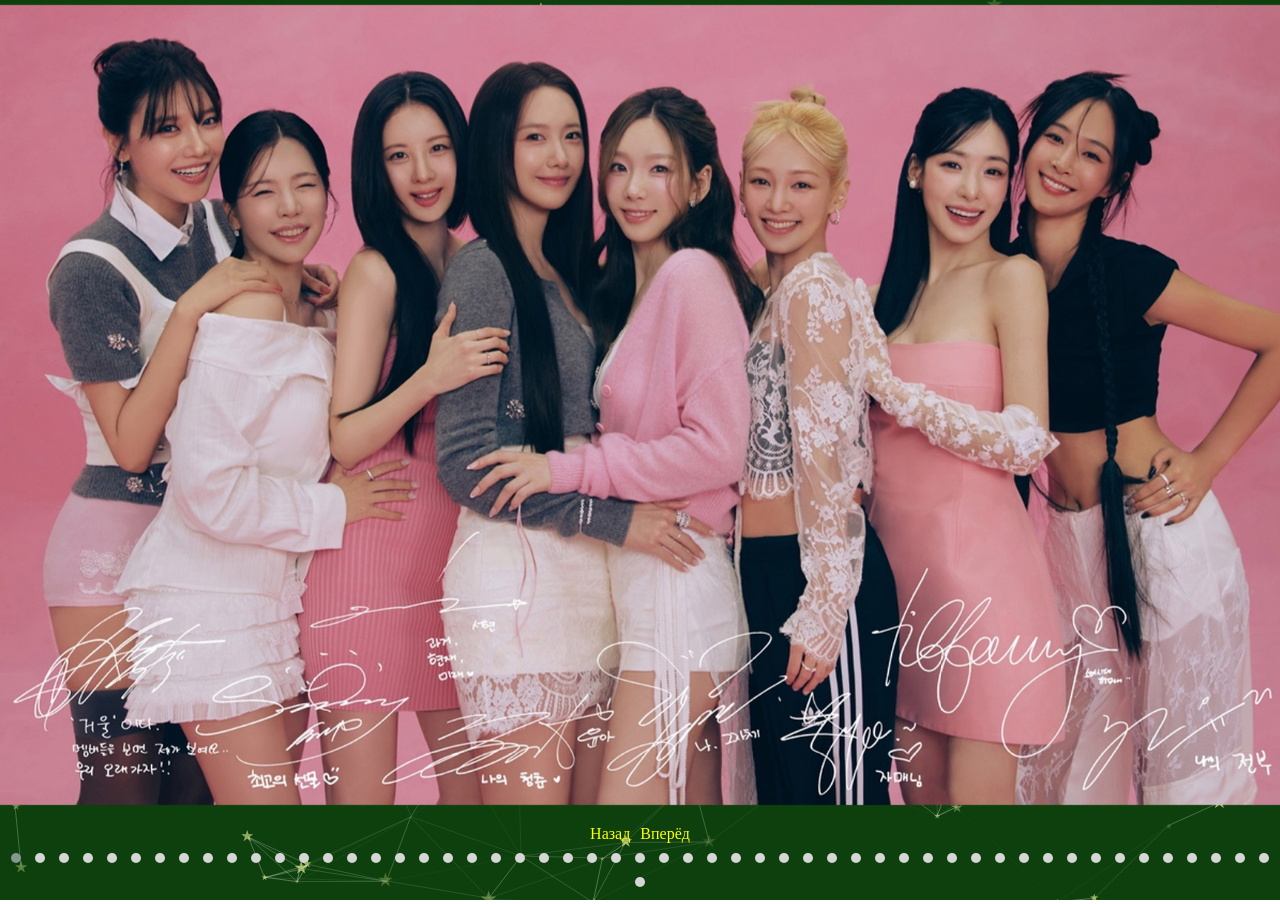
==== autoprokr.html @ 7a0fd94a "first commit" ====
<!DOCTYPE html>
<html lang="en">
<head>
    <meta charset="UTF-8">
    <meta name="viewport" content="width=device-width, initial-scale=1.0">
    <title>Фотки SNSD</title>
  <link rel="stylesheet" href="styles/preloadnew.css" />
  <link rel="stylesheet" href="styles/owl.carousel.min.css">
  <link rel="stylesheet" href="styles/owl.theme.default.min.css">
  <link rel="stylesheet" href="autoprokr.css">
  <link rel="icon" type="Images/x-icon" href="styles/gaaicon.ico"/>
</head>
<body>
<div class="preloader">
  <div class="prob">
      <p>Все фотки будут показаны после полной загрузки</p>
  </div>
</div>

<div id="particles-js"></div>

<div class="owl-carousel owl-theme">
  <div class="item"><figure><img src="foto/snsd_01.jpg" alt="Нет фотки"></figure></div>
  <div class="item"><figure><img src="foto/snsd_02.jpg" alt="Нет фотки"></figure></div>
  <div class="item"><figure><img src="foto/snsd_03.jpg" alt="Нет фотки"></figure></div>
  <div class="item"><figure><img src="foto/snsd_04.jpg" alt="Нет фотки"></figure></div>
  <div class="item"><figure><img src="foto/snsd_05.jpg" alt="Нет фотки"></figure></div>
  <div class="item"><figure><img src="foto/snsd_06.jpg" alt="Нет фотки"></figure></div>
  <div class="item"><figure><img src="foto/snsd_07.jpg" alt="Нет фотки"></figure></div>
  <div class="item"><figure><img src="foto/snsd_08.jpg" alt="Нет фотки"></figure></div>
  <div class="item"><figure><img src="foto/snsd_09.jpg" alt="Нет фотки"></figure></div>
  <div class="item"><figure><img src="foto/snsd_10.jpg" alt="Нет фотки"></figure></div>
  <div class="item"><figure><img src="foto/snsd_11.jpg" alt="Нет фотки"></figure></div>
  <div class="item"><figure><img src="foto/snsd_12.jpg" alt="Нет фотки"></figure></div>
  <div class="item"><figure><img src="foto/snsd_13.jpg" alt="Нет фотки"></figure></div>
  <div class="item"><figure><img src="foto/snsd_14.jpg" alt="Нет фотки"></figure></div>
  <div class="item"><figure><img src="foto/snsd_15.jpg" alt="Нет фотки"></figure></div>
  <div class="item"><figure><img src="foto/snsd_16.jpg" alt="Нет фотки"></figure></div>
  <div class="item"><figure><img src="foto/snsd_17.jpg" alt="Нет фотки"></figure></div>
  <div class="item"><figure><img src="foto/snsd_18.jpg" alt="Нет фотки"></figure></div>
  <div class="item"><figure><img src="foto/snsd_19.jpg" alt="Нет фотки"></figure></div>
  <div class="item"><figure><img src="foto/snsd_20.jpg" alt="Нет фотки"></figure></div>
  <div class="item"><figure><img src="foto/snsd_21.jpg" alt="Нет фотки"></figure></div>
  <div class="item"><figure><img src="foto/snsd_22.jpg" alt="Нет фотки"></figure></div>
  <div class="item"><figure><img src="foto/snsd_23.jpg" alt="Нет фотки"></figure></div>
  <div class="item"><figure><img src="foto/snsd_24.jpg" alt="Нет фотки"></figure></div>
  <div class="item"><figure><img src="foto/snsd_25.jpg" alt="Нет фотки"></figure></div>
  <div class="item"><figure><img src="foto/snsd_26.jpg" alt="Нет фотки"></figure></div>
  <div class="item"><figure><img src="foto/snsd_27.jpg" alt="Нет фотки"></figure></div>
  <div class="item"><figure><img src="foto/snsd_28.jpg" alt="Нет фотки"></figure></div>
  <div class="item"><figure><img src="foto/snsd_29.jpg" alt="Нет фотки"></figure></div>
  <div class="item"><figure><img src="foto/snsd_30.jpg" alt="Нет фотки"></figure></div>
  <div class="item"><figure><img src="foto/snsd_31.jpg" alt="Нет фотки"></figure></div>
  <div class="item"><figure><img src="foto/snsd_32.jpg" alt="Нет фотки"></figure></div>
  <div class="item"><figure><img src="foto/snsd_33.jpg" alt="Нет фотки"></figure></div>
  <div class="item"><figure><img src="foto/snsd_34.jpg" alt="Нет фотки"></figure></div>
  <div class="item"><figure><img src="foto/snsd_35.jpg" alt="Нет фотки"></figure></div>
  <div class="item"><figure><img src="foto/snsd_36.jpg" alt="Нет фотки"></figure></div>
  <div class="item"><figure><img src="foto/snsd_37.jpg" alt="Нет фотки"></figure></div>
  <div class="item"><figure><img src="foto/snsd_38.jpg" alt="Нет фотки"></figure></div>
  <div class="item"><figure><img src="foto/snsd_39.jpg" alt="Нет фотки"></figure></div>
  <div class="item"><figure><img src="foto/snsd_40.jpg" alt="Нет фотки"></figure></div>
  <div class="item"><figure><img src="foto/snsd_41.jpg" alt="Нет фотки"></figure></div>
  <div class="item"><figure><img src="foto/snsd_42.jpg" alt="Нет фотки"></figure></div>
  <div class="item"><figure><img src="foto/snsd_43.jpg" alt="Нет фотки"></figure></div>
  <div class="item"><figure><img src="foto/snsd_44.jpg" alt="Нет фотки"></figure></div>
  <div class="item"><figure><img src="foto/snsd_45.jpg" alt="Нет фотки"></figure></div>
  <div class="item"><figure><img src="foto/snsd_46.jpg" alt="Нет фотки"></figure></div>
  <div class="item"><figure><img src="foto/snsd_47.jpg" alt="Нет фотки"></figure></div>
  <div class="item"><figure><img src="foto/snsd_48.jpg" alt="Нет фотки"></figure></div>
  <div class="item"><figure><img src="foto/snsd_49.jpg" alt="Нет фотки"></figure></div>
  <div class="item"><figure><img src="foto/snsd_50.jpg" alt="Нет фотки"></figure></div>
  <div class="item"><figure><img src="foto/snsd_51.jpg" alt="Нет фотки"></figure></div>
  <div class="item"><figure><img src="foto/snsd_52.jpg" alt="Нет фотки"></figure></div>
  <div class="item"><figure><img src="foto/snsd_53.jpg" alt="Нет фотки"></figure></div>
  <div class="item"><figure><img src="foto/snsd_54.jpg" alt="Нет фотки"></figure></div>
</div>

<script src="styles/preloadnew.js"></script>
<script src="https://ajax.googleapis.com/ajax/libs/jquery/3.4.0/jquery.min.js"></script>
<script src="styles/owl.carousel.min.js"></script>
<script>
$(document).ready(function() {
    $('.owl-carousel').owlCarousel({
        loop:true,
        nav:true,
        navText: ["Назад", "Вперёд"],
// animateOut : "slideOutUp", //  отобразить вертикально
// animateIn : "slideInUp",
// slideBy : 7, //перелистывание на несколько слайдов (по умолчанию - по одному)
        autoplay:true,
        smartSpeed:3000, //Время движения слайда
        autoplayTimeout:5000, //Время смены слайда
        center:true,        // margin:10,  dots:true,  margin:1, Отступ от картино если выводите больше 1
        mouseDrag:true,
        responsive:{ //Адаптация в зависимости от разрешения экрана
            0:{
                items:1
            },
            600:{
                items:1
            },
            1000:{
                items:1
            }
        }
    });
});
</script>
<!-- <style>.owl-prev, .owl-next { overflow: hidden; text-indent: -99px; }</style> скрыть два значения для кнопок вперед и назад -->

<script src="styles/particles.min.js"></script>
<script src="styles/app.js"></script>

</body>
</html>
---- styles/preloadnew.css ----
.prob{ 
position: absolute;
text-align: center;
margin-top: 7%;
margin-left: 33%;
width: 500px;
z-index: 2;
font-size: 34px;
}
.preloader { opacity: .5;
  position: fixed;
  left: 0%;
  top: 0;
  right: 0;
  bottom: 0;
  overflow: hidden;
  background: #e0e0e0;
  z-index: 3;
}

.loaded_hiding .preloader {
  transition: 0.3s opacity;
  opacity: 0;
}

.loaded .preloader {
  display: none;
}
---- autoprokr.css ----
*{margin: 0; padding: 0;  /* overflow: hidden; */
margin: 0 auto;
color: yellow;
}
img{
height: 90vh;
object-fit: contain;
}

#particles-js{width: 100%; height:100vh;
z-index: -4;
background-color: rgb(13, 64, 13);
position: absolute;
}
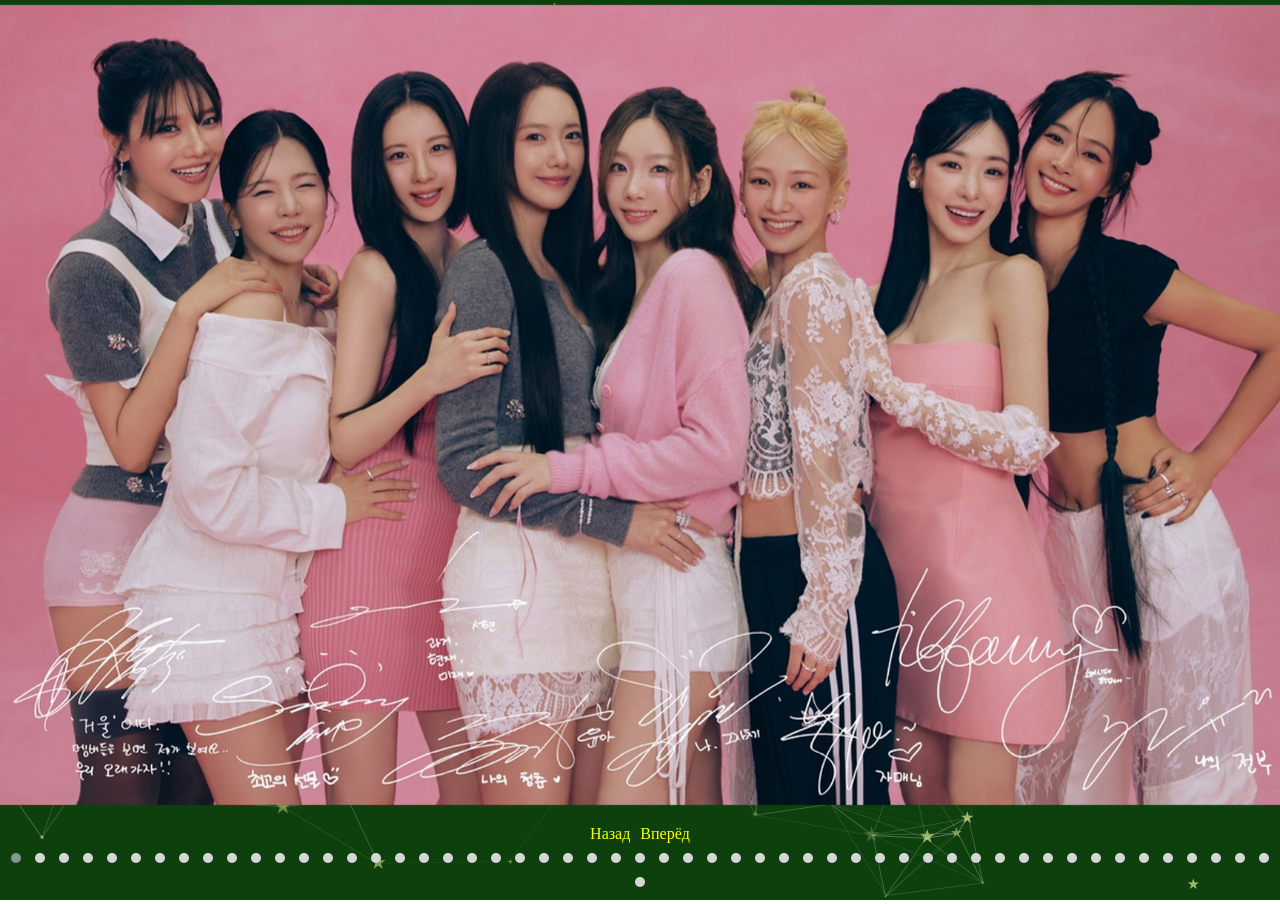
==== commit effcbd83: "sec34" ====
--- a/autoprokr.html
+++ b/autoprokr.html
@@ -13,7 +13,7 @@
 <body>
 <div class="preloader">
   <div class="prob">
-      <p>Все фотки будут показаны после полной загрузки</p>
+      <p style="color: black;">Все фотки будут показаны после полной загрузки</p>
   </div>
 </div>
 
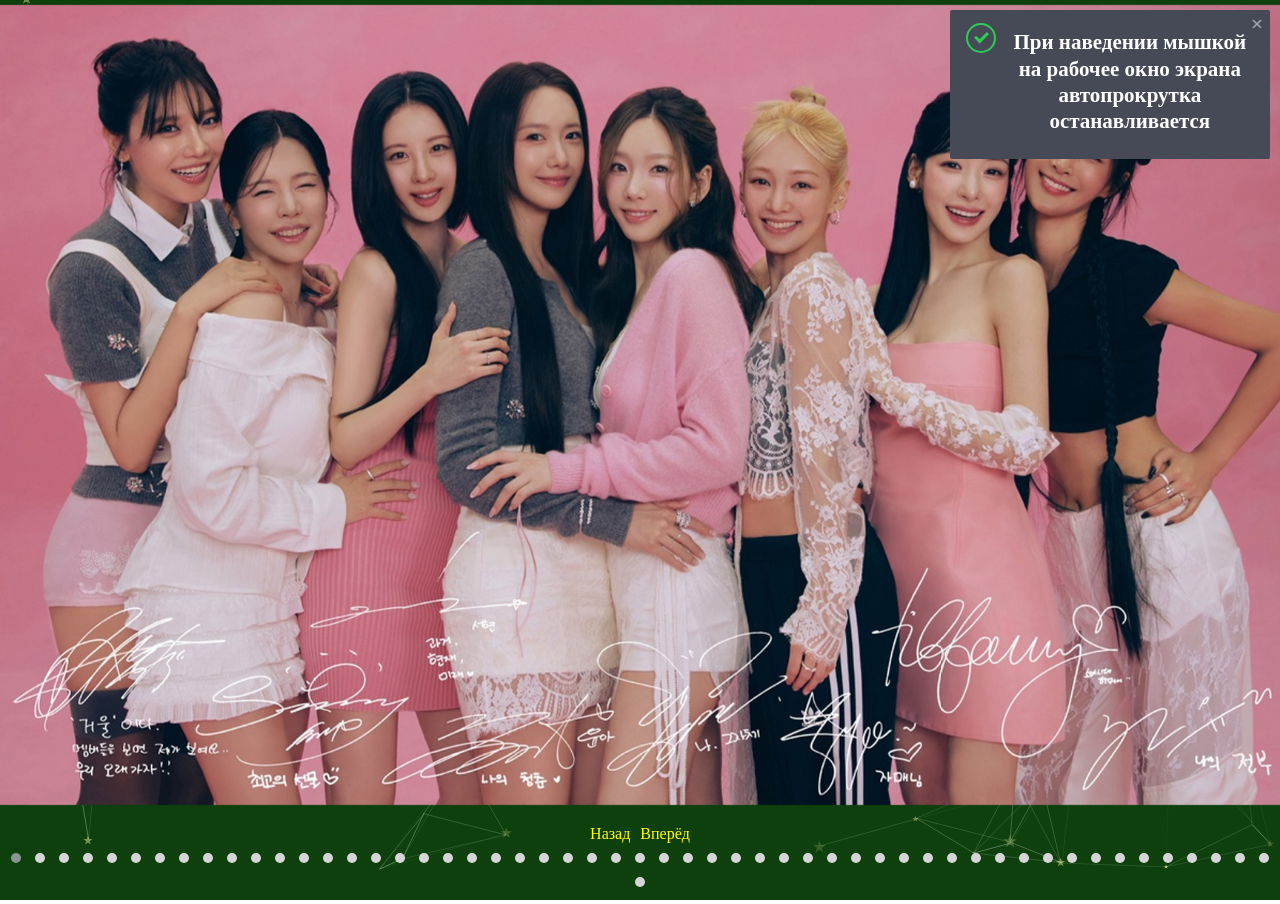
==== commit b97dfc34: "sec35" ====
--- a/autoprokr.html
+++ b/autoprokr.html
@@ -5,6 +5,7 @@
     <meta name="viewport" content="width=device-width, initial-scale=1.0">
     <title>Фотки SNSD</title>
   <link rel="stylesheet" href="styles/preloadnew.css" />
+  <link rel="stylesheet" href="styles/spop.min.css">
   <link rel="stylesheet" href="styles/owl.carousel.min.css">
   <link rel="stylesheet" href="styles/owl.theme.default.min.css">
   <link rel="stylesheet" href="autoprokr.css">
@@ -77,7 +78,8 @@
 </div>
 
 <script src="styles/preloadnew.js"></script>
-<script src="https://ajax.googleapis.com/ajax/libs/jquery/3.4.0/jquery.min.js"></script>
+<!-- <script src="https://ajax.googleapis.com/ajax/libs/jquery/3.4.0/jquery.min.js"></script> -->
+<script src="styles/jquery.min.js"></script>
 <script src="styles/owl.carousel.min.js"></script>
 <script>
 $(document).ready(function() {
@@ -85,10 +87,11 @@
         loop:true,
         nav:true,
         navText: ["Назад", "Вперёд"],
+        autoplay:true,
+autoplayHoverPause:true,
 // animateOut : "slideOutUp", //  отобразить вертикально
 // animateIn : "slideInUp",
 // slideBy : 7, //перелистывание на несколько слайдов (по умолчанию - по одному)
-        autoplay:true,
         smartSpeed:3000, //Время движения слайда
         autoplayTimeout:5000, //Время смены слайда
         center:true,        // margin:10,  dots:true,  margin:1, Отступ от картино если выводите больше 1
@@ -106,12 +109,30 @@
         }
     });
 });
+
+$('.autoplay').slick({
+  slidesToShow: 3,
+  slidesToScroll: 1,
+  autoplay: true,
+  autoplaySpeed: 2000,
+  pauseOnHover: true
+});
+
 </script>
 <!-- <style>.owl-prev, .owl-next { overflow: hidden; text-indent: -99px; }</style> скрыть два значения для кнопок вперед и назад -->
 
 <script src="styles/particles.min.js"></script>
 <script src="styles/app.js"></script>
-
+<script src="styles/spop.min.js"></script>  
+<script>
+spop.defaults = {
+  style     : 'success',
+  autoclose : 8500,
+  position  : 'top-right'
+};
+spop('<h2 class="spop-title">При наведении мышкой на рабочее окно экрана автопрокрутка останавливается</h2>');
+</script>
+  
 </body>
 </html>
 
--- a/styles/spop.min.css
+++ b/styles/spop.min.css
@@ -0,0 +1,3 @@
+@charset "UTF-8";  /* https://silvio-r.github.io/spop/ */
+.spop-container{z-index:2000;position:fixed}.spop-container,.spop-container *,.spop-container :after,.spop-container :before{box-sizing:border-box}.spop--top-left{top:0;left:0}.spop--top-left .spop{-webkit-transform-origin:0 0;-ms-transform-origin:0 0;transform-origin:0 0}.spop--top-center{top:0;left:50%;-webkit-transform:translateX(-50%);-ms-transform:translateX(-50%);transform:translateX(-50%)}.spop--top-center .spop{-webkit-transform-origin:50% 0;-ms-transform-origin:50% 0;transform-origin:50% 0}.spop--top-right{top:0;right:0}.spop--top-right .spop{-webkit-transform-origin:100% 0;-ms-transform-origin:100% 0;transform-origin:100% 0}.spop--center{top:50%;left:50%;-webkit-transform:translate3d(-50%,-50%,0);transform:translate3d(-50%,-50%,0)}.spop--center .spop{-webkit-transform-origin:50% 0;-ms-transform-origin:50% 0;transform-origin:50% 0}.spop--bottom-left{bottom:0;left:0}.spop--bottom-left .spop{-webkit-transform-origin:0 100%;-ms-transform-origin:0 100%;transform-origin:0 100%}.spop--bottom-center{bottom:0;left:50%;-webkit-transform:translateX(-50%);-ms-transform:translateX(-50%);transform:translateX(-50%)}.spop--bottom-center .spop{-webkit-transform-origin:50% 100%;-ms-transform-origin:50% 100%;transform-origin:50% 100%}.spop--bottom-right{bottom:0;right:0}.spop--bottom-right .spop{-webkit-transform-origin:100% 100%;-ms-transform-origin:100% 100%;transform-origin:100% 100%}@media screen and (max-width:30em){.spop--bottom-center,.spop--bottom-left,.spop--bottom-right,.spop--top-center,.spop--top-left,.spop--top-right{top:auto;bottom:0;left:0;right:0;margin-left:0;-webkit-transform:translateX(0);-ms-transform:translateX(0);transform:translateX(0)}.spop--bottom-center .spop,.spop--bottom-left .spop,.spop--bottom-right .spop,.spop--top-center .spop,.spop--top-left .spop,.spop--top-right .spop{-webkit-transform-origin:50% 100%;-ms-transform-origin:50% 100%;transform-origin:50% 100%}.spop{border-bottom:1px solid rgba(0,0,0,.15)}}.spop{position:relative;min-height:56px;line-height:1.25;font-size:14px;-webkit-transform:translateZ(0);transform:translateZ(0)}@media screen and (min-width:30em){.spop{border-radius:2px;width:320px;margin:.7em}}.spop--error,.spop--info,.spop--success,.spop--warning{color:#fff;background-color:#454A56}@-webkit-keyframes spopIn{0%{-webkit-transform:scale(.2,.2);transform:scale(.2,.2)}95%{-webkit-transform:scale(1.1,1.1);transform:scale(1.1,1.1)}100%{-webkit-transform:scale(1,1);transform:scale(1,1)}}@keyframes spopIn{0%{-webkit-transform:scale(.2,.2);transform:scale(.2,.2)}95%{-webkit-transform:scale(1.1,1.1);transform:scale(1.1,1.1)}100%{-webkit-transform:scale(1,1);transform:scale(1,1)}}@-webkit-keyframes spopOut{0%{opacity:1;-webkit-transform:scale(1,1);transform:scale(1,1)}20%{-webkit-transform:scale(1.1,1.1);transform:scale(1.1,1.1)}100%{opacity:0;-webkit-transform:scale(0,0);transform:scale(0,0)}}@keyframes spopOut{0%{opacity:1;-webkit-transform:scale(1,1);transform:scale(1,1)}20%{-webkit-transform:scale(1.1,1.1);transform:scale(1.1,1.1)}100%{opacity:0;-webkit-transform:scale(0,0);transform:scale(0,0)}}.spop--out{-webkit-animation:spopOut .4s ease-in-out;animation:spopOut .4s ease-in-out}.spop--in{-webkit-animation:spopIn .4s ease-in-out;animation:spopIn .4s ease-in-out}.spop-body{padding:1.4em}.spop-body p{margin:0}.spop-body a{color:#fff;text-decoration:underline}.spop-body a:hover{color:rgba(255,255,255,.8);text-decoration:none}.spop-title{margin-top:0;margin-bottom:.25em;color:#fff}.spop-close{position:absolute;right:0;top:0;height:32px;width:32px;padding-top:7px;padding-right:7px;font-size:22px;font-weight:700;text-align:right;line-height:.6;color:#fff;opacity:.5}.spop-close:hover{opacity:.7;cursor:pointer}.spop-icon{position:absolute;top:13px;left:16px;width:30px;height:30px;border-radius:50%;-webkit-animation:spopIn .4s .4s ease-in-out;animation:spopIn .4s .4s ease-in-out}.spop-icon:after,.spop-icon:before{content:"";position:absolute;display:block}.spop-icon+.spop-body{padding-left:4.2em}.spop-icon--error,.spop-icon--info{border:2px solid #3a95ed}.spop-icon--error:before,.spop-icon--info:before{top:5px;left:11px;width:4px;height:4px;background-color:#3a95ed}.spop-icon--error:after,.spop-icon--info:after{top:12px;left:11px;width:4px;height:9px;background-color:#3a95ed}.spop-icon--error{border-color:#ff5656}.spop-icon--error:before{top:16px;background-color:#ff5656}.spop-icon--error:after{top:5px;background-color:#ff5656}.spop-icon--success{border:2px solid #2ecc54}.spop-icon--success:before{top:7px;left:7px;width:13px;height:8px;border-bottom:3px solid #2ecc54;border-left:3px solid #2ecc54;-webkit-transform:rotate(-45deg);-ms-transform:rotate(-45deg);transform:rotate(-45deg)}.spop-icon--warning{border:2px solid #fcd000}.spop-icon--warning:before{top:7px;left:7px;width:0;height:0;border-style:solid;border-color:transparent transparent #fcd000;border-width:0 6px 10px}
+h2{text-align: center;}
